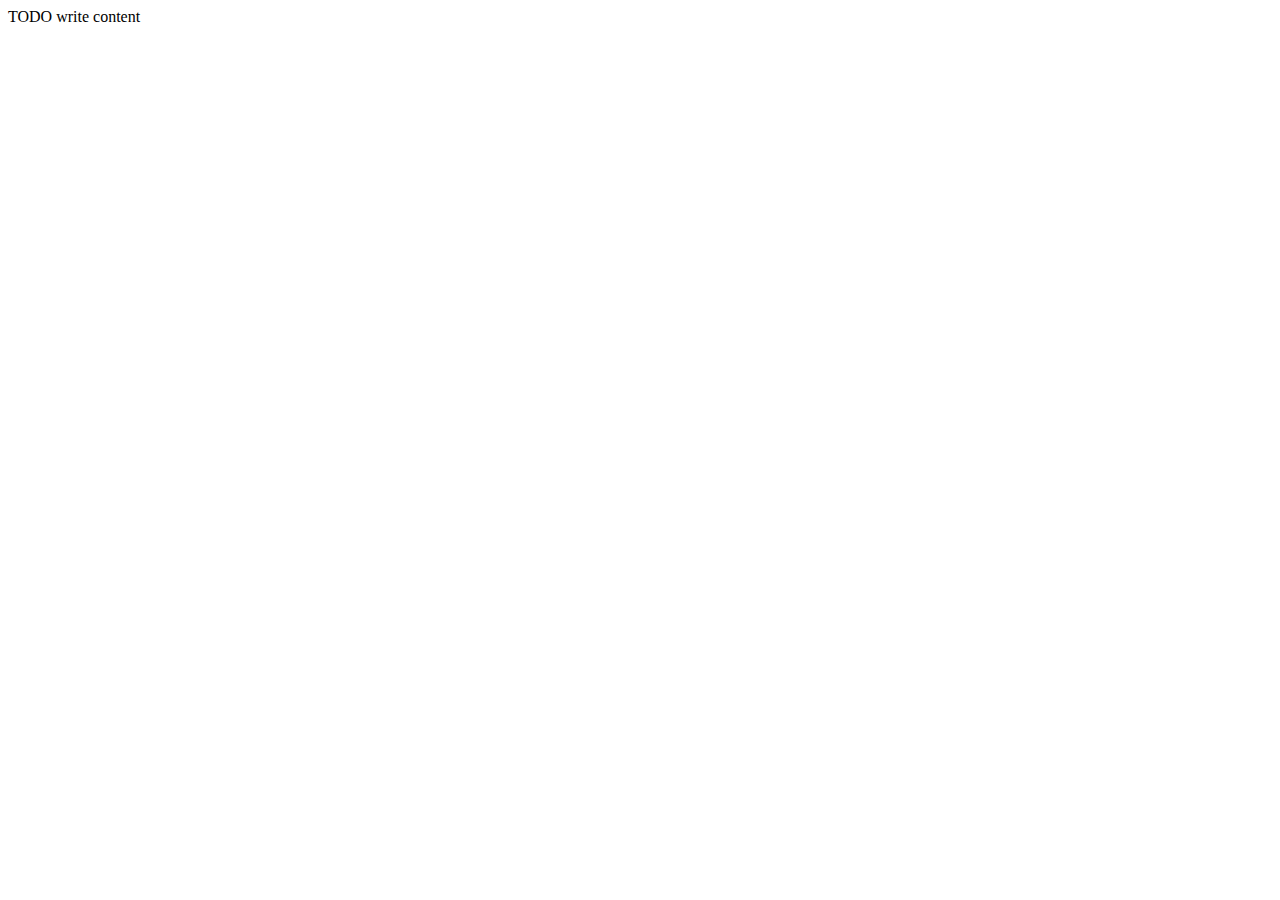
==== public_html/index.html @ 5039923a "initial commit" ====
<!DOCTYPE html>
<!--
To change this license header, choose License Headers in Project Properties.
To change this template file, choose Tools | Templates
and open the template in the editor.
-->
<html>
    <head>
        <title>TODO supply a title</title>
        <meta charset="UTF-8">
        <meta name="viewport" content="width=device-width, initial-scale=1.0">
    </head>
    <body>
        <div>TODO write content</div>
    </body>
</html>
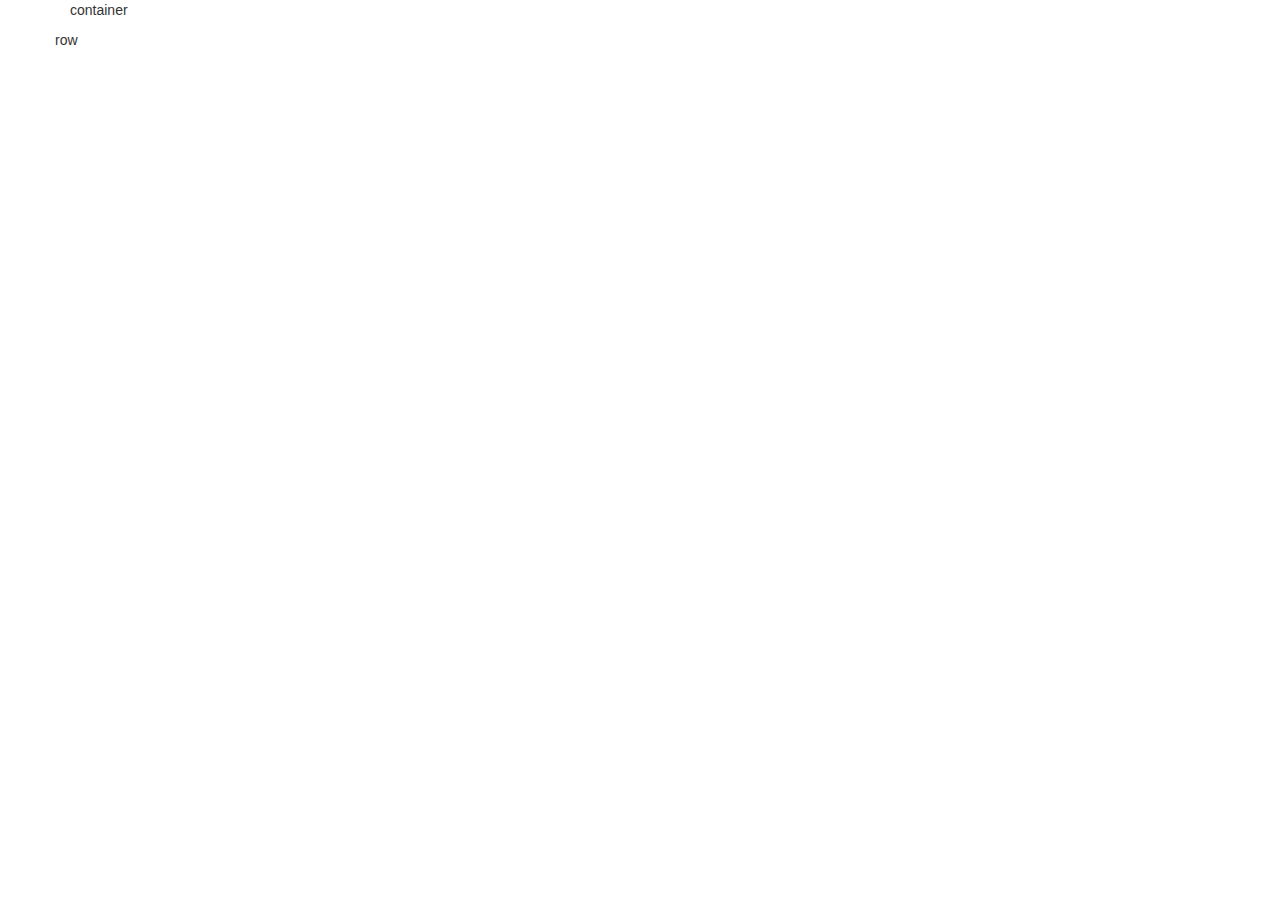
==== commit b321f59f: "changes" ====
--- a/public_html/index.html
+++ b/public_html/index.html
@@ -9,8 +9,15 @@
         <title>TODO supply a title</title>
         <meta charset="UTF-8">
         <meta name="viewport" content="width=device-width, initial-scale=1.0">
+        <link type="text/css" rel="stylesheet" href="css/bootstrap-theme.css">
+        <link type="text/css" rel="stylesheet" href="css/bootstrap.css">
     </head>
     <body>
-        <div>TODO write content</div>
+        <div class="container">
+            <p>container</p>
+            <div class="row">
+                <p>row</p>
+            </div>
+        </div>
     </body>
 </html>
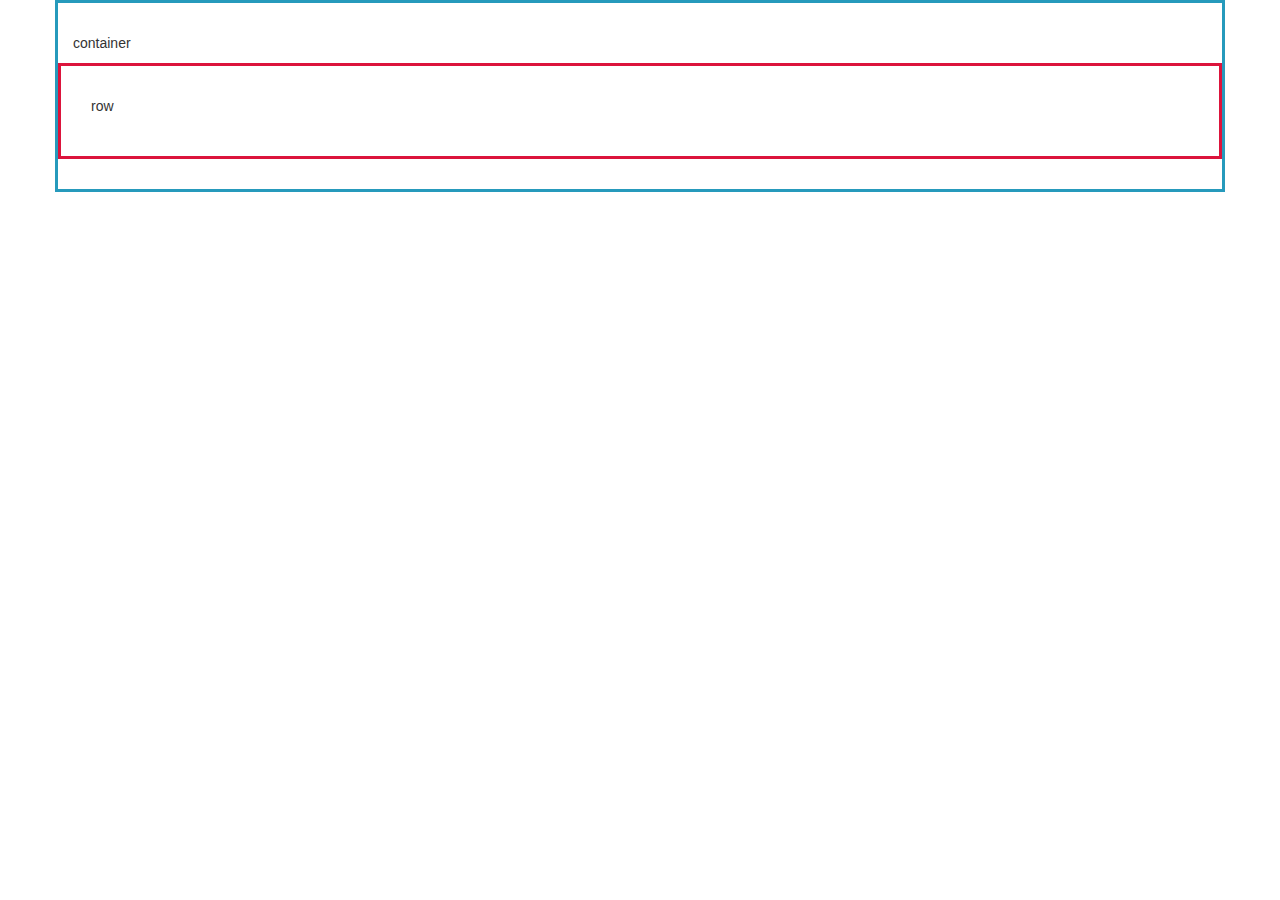
==== commit 13157322: "Style" ====
--- a/public_html/index.html
+++ b/public_html/index.html
@@ -11,6 +11,7 @@
         <meta name="viewport" content="width=device-width, initial-scale=1.0">
         <link type="text/css" rel="stylesheet" href="css/bootstrap-theme.css">
         <link type="text/css" rel="stylesheet" href="css/bootstrap.css">
+        <link type="text/css" rel="stylesheet" href="css/custom-style.css">
     </head>
     <body>
         <div class="container">
--- a/public_html/css/custom-style.css
+++ b/public_html/css/custom-style.css
@@ -0,0 +1,13 @@
+div{
+    border-style: solid;
+    border-width: 3px;
+    padding: 30px;
+}
+
+.container{
+    border-color: #269abc
+}
+
+.row{
+    border-color: crimson;
+}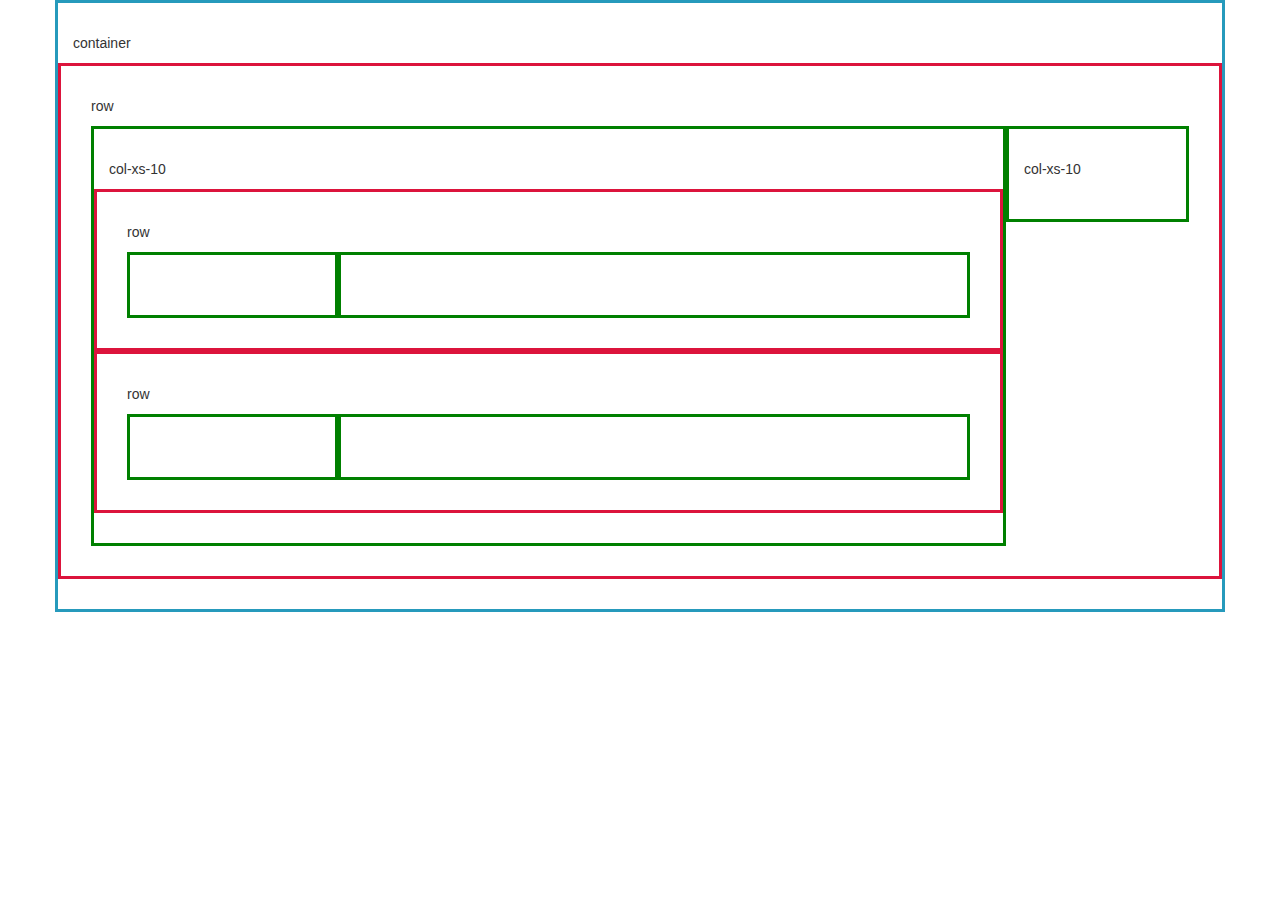
==== commit 24aef3e9: "Changes" ====
--- a/public_html/index.html
+++ b/public_html/index.html
@@ -18,6 +18,22 @@
             <p>container</p>
             <div class="row">
                 <p>row</p>
+                <div class="col-xs-10">
+                    <p>col-xs-10</p>
+                    <div class="row">
+                        <p>row</p>
+                        <div class="col-xs-3"></div>
+                        <div class="col-xs-9"></div>
+                    </div>
+                    <div class="row">
+                        <p>row</p>
+                        <div class="col-xs-3"></div>
+                        <div class="col-xs-9"></div>    
+                    </div>
+                </div>
+                <div class="col-xs-2">
+                    <p>col-xs-10</p>
+                </div>
             </div>
         </div>
     </body>
--- a/public_html/css/custom-style.css
+++ b/public_html/css/custom-style.css
@@ -2,6 +2,7 @@
     border-style: solid;
     border-width: 3px;
     padding: 30px;
+    border-color: green;
 }
 
 .container{
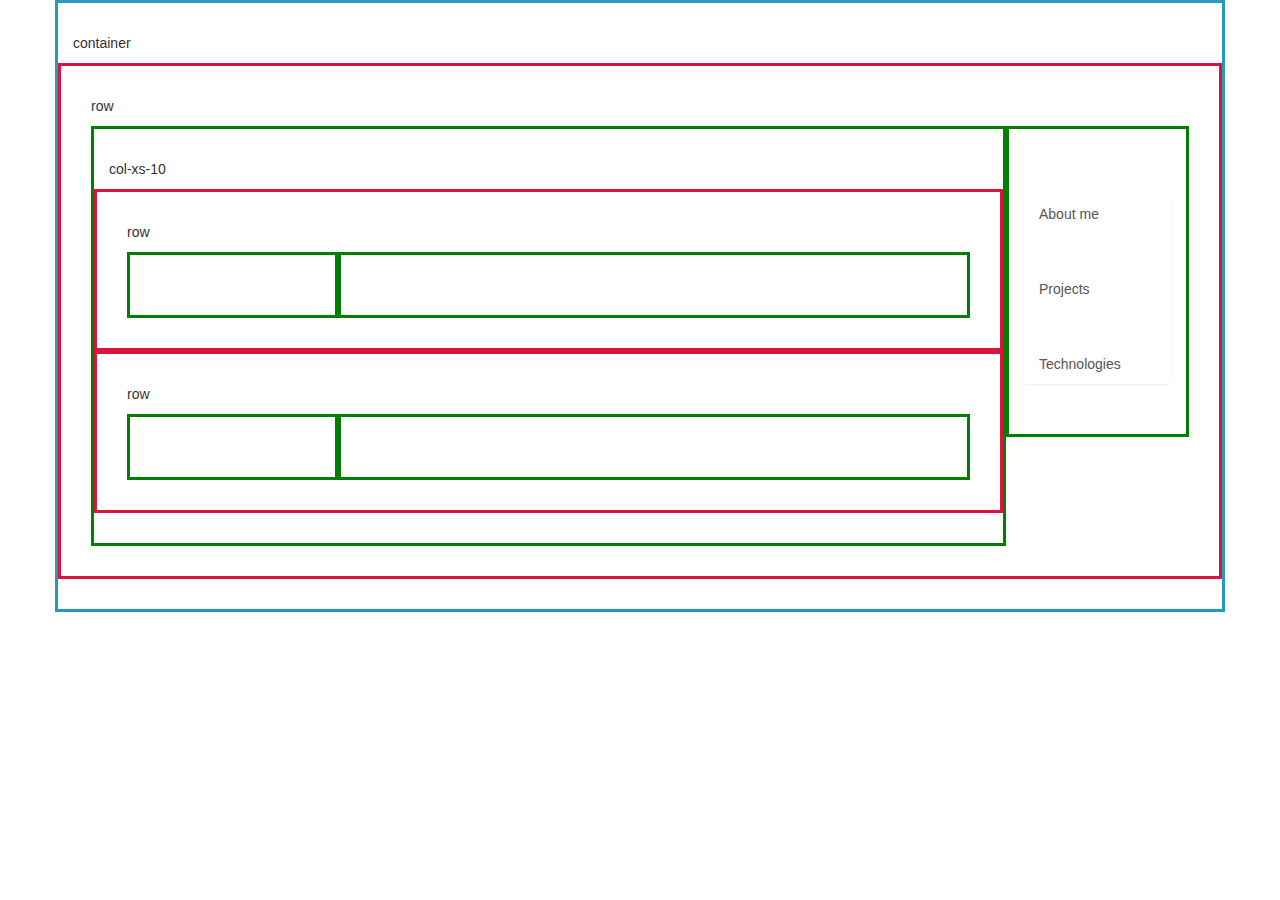
==== commit 1ecd644d: "Changes" ====
--- a/public_html/index.html
+++ b/public_html/index.html
@@ -6,7 +6,7 @@
 -->
 <html>
     <head>
-        <title>TODO supply a title</title>
+        <title>Erick Martinez - Portfolio 2</title>
         <meta charset="UTF-8">
         <meta name="viewport" content="width=device-width, initial-scale=1.0">
         <link type="text/css" rel="stylesheet" href="css/bootstrap-theme.css">
@@ -32,7 +32,11 @@
                     </div>
                 </div>
                 <div class="col-xs-2">
-                    <p>col-xs-10</p>
+                    <nav class="list-group">
+                        <a class="list-group-item" href="index.html">About me</a>
+                        <a class="list-group-item" href="projects.html">Projects</a>
+                        <a class="list-group-item" href="Technologies.html">Technologies</a>
+                    </nav>
                 </div>
             </div>
         </div>
--- a/public_html/css/custom-style.css
+++ b/public_html/css/custom-style.css
@@ -11,4 +11,10 @@
 
 .row{
     border-color: crimson;
+}
+
+.list-group-item{
+    border: 0;
+    margin-top: 35px;
+    margin-bottom: 35px;
 }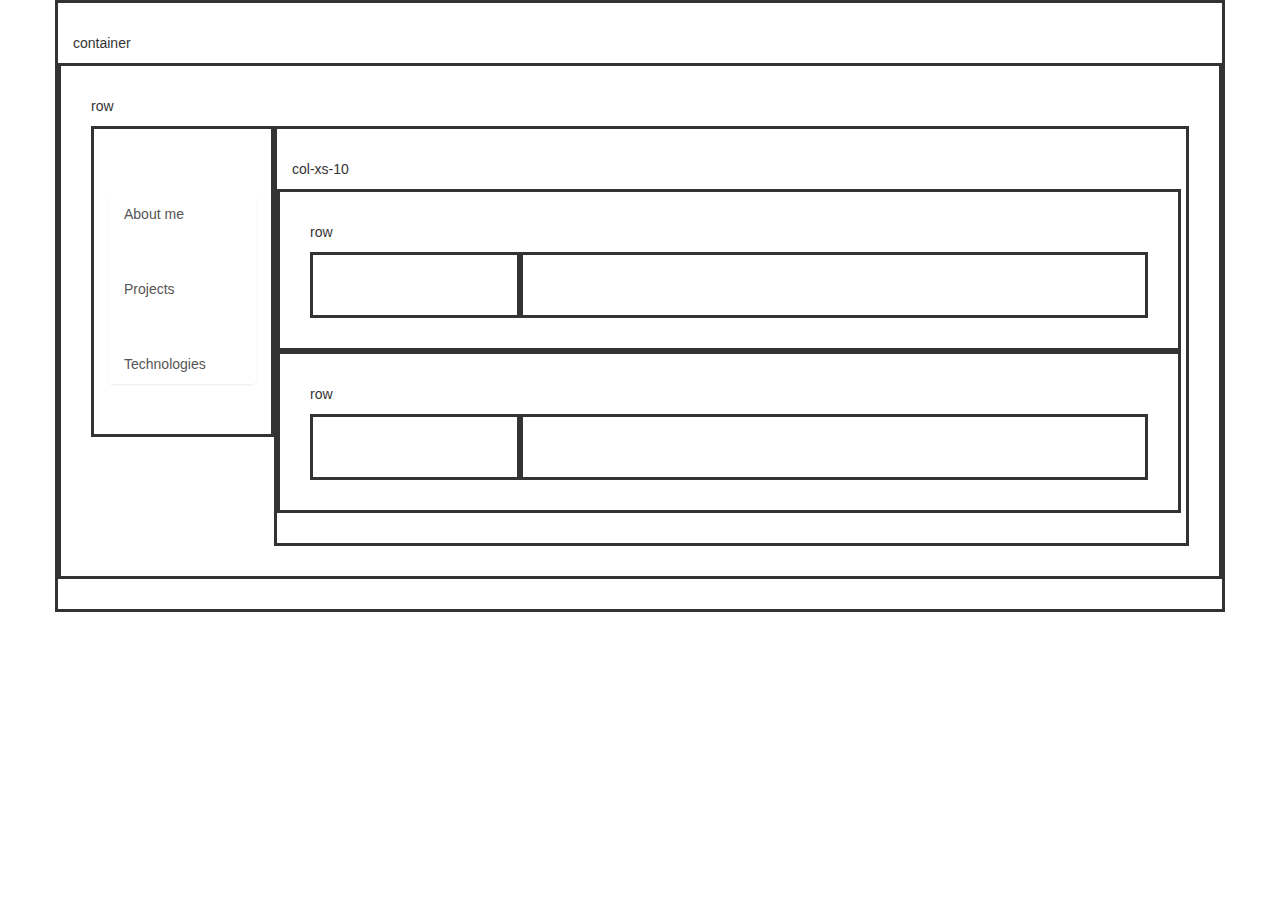
==== commit ec816a29: "Changes" ====
--- a/public_html/index.html
+++ b/public_html/index.html
@@ -18,6 +18,13 @@
             <p>container</p>
             <div class="row">
                 <p>row</p>
+                <div class="col-xs-2">
+                    <nav class="list-group">
+                        <a class="list-group-item" href="index.html">About me</a>
+                        <a class="list-group-item" href="projects.html">Projects</a>
+                        <a class="list-group-item" href="Technologies.html">Technologies</a>
+                    </nav>
+                </div>
                 <div class="col-xs-10">
                     <p>col-xs-10</p>
                     <div class="row">
@@ -31,14 +38,10 @@
                         <div class="col-xs-9"></div>    
                     </div>
                 </div>
-                <div class="col-xs-2">
-                    <nav class="list-group">
-                        <a class="list-group-item" href="index.html">About me</a>
-                        <a class="list-group-item" href="projects.html">Projects</a>
-                        <a class="list-group-item" href="Technologies.html">Technologies</a>
-                    </nav>
-                </div>
+                
             </div>
         </div>
+        <script src="https://ajax.googleapis.com/ajax/libs/jquery/1.11.0/jquery.min.js"></script>
+        <script src="js/bootstrap.min.js"></script>
     </body>
 </html>
--- a/public_html/css/custom-style.css
+++ b/public_html/css/custom-style.css
@@ -2,19 +2,23 @@
     border-style: solid;
     border-width: 3px;
     padding: 30px;
-    border-color: green;
+    border-color: none;
 }
 
 .container{
-    border-color: #269abc
+    border-color:
 }
 
 .row{
-    border-color: crimson;
+    border-color:
 }
 
 .list-group-item{
     border: 0;
     margin-top: 35px;
     margin-bottom: 35px;
+}
+
+.col-xs-10{
+    padding-right: 20px;
 }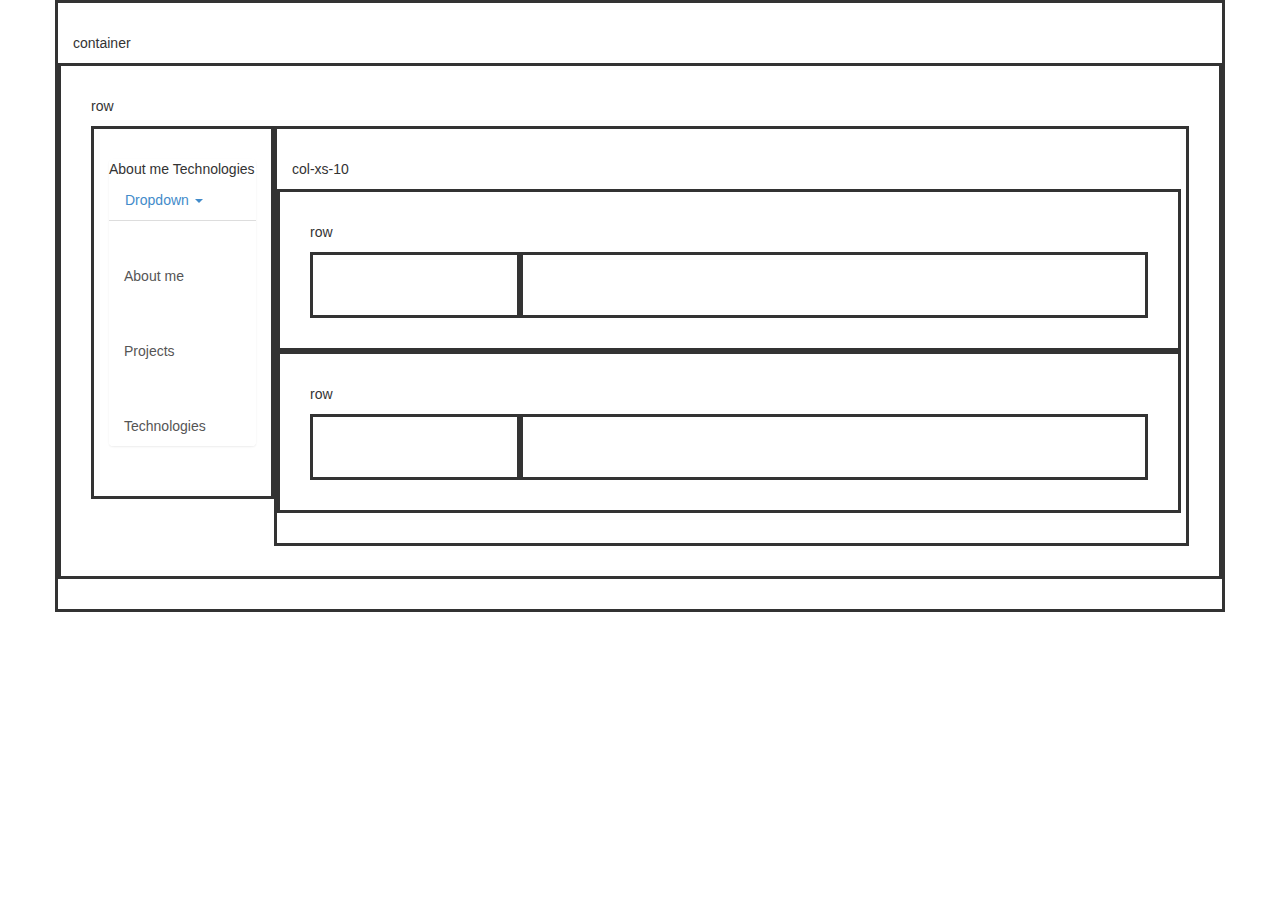
==== commit ec842e37: "Intermediate milestone" ====
--- a/public_html/index.html
+++ b/public_html/index.html
@@ -20,6 +20,18 @@
                 <p>row</p>
                 <div class="col-xs-2">
                     <nav class="list-group">
+                        <ul class="nav nav-tabs">
+                            About me
+                            <li role="presentation" class="dropdown">
+                                <a class="dropdown-toggle" data-toggle="dropdown" href="#" role="button" aria-expanded="false">
+                                    Dropdown <span class="caret"></span>
+                                </a>
+                                <ul class="dropdown-menu" role="menu">
+                                    Projects
+                                </ul>
+                            </li>
+                            Technologies
+                        </ul>
                         <a class="list-group-item" href="index.html">About me</a>
                         <a class="list-group-item" href="projects.html">Projects</a>
                         <a class="list-group-item" href="Technologies.html">Technologies</a>
@@ -38,7 +50,7 @@
                         <div class="col-xs-9"></div>    
                     </div>
                 </div>
-                
+
             </div>
         </div>
         <script src="https://ajax.googleapis.com/ajax/libs/jquery/1.11.0/jquery.min.js"></script>
